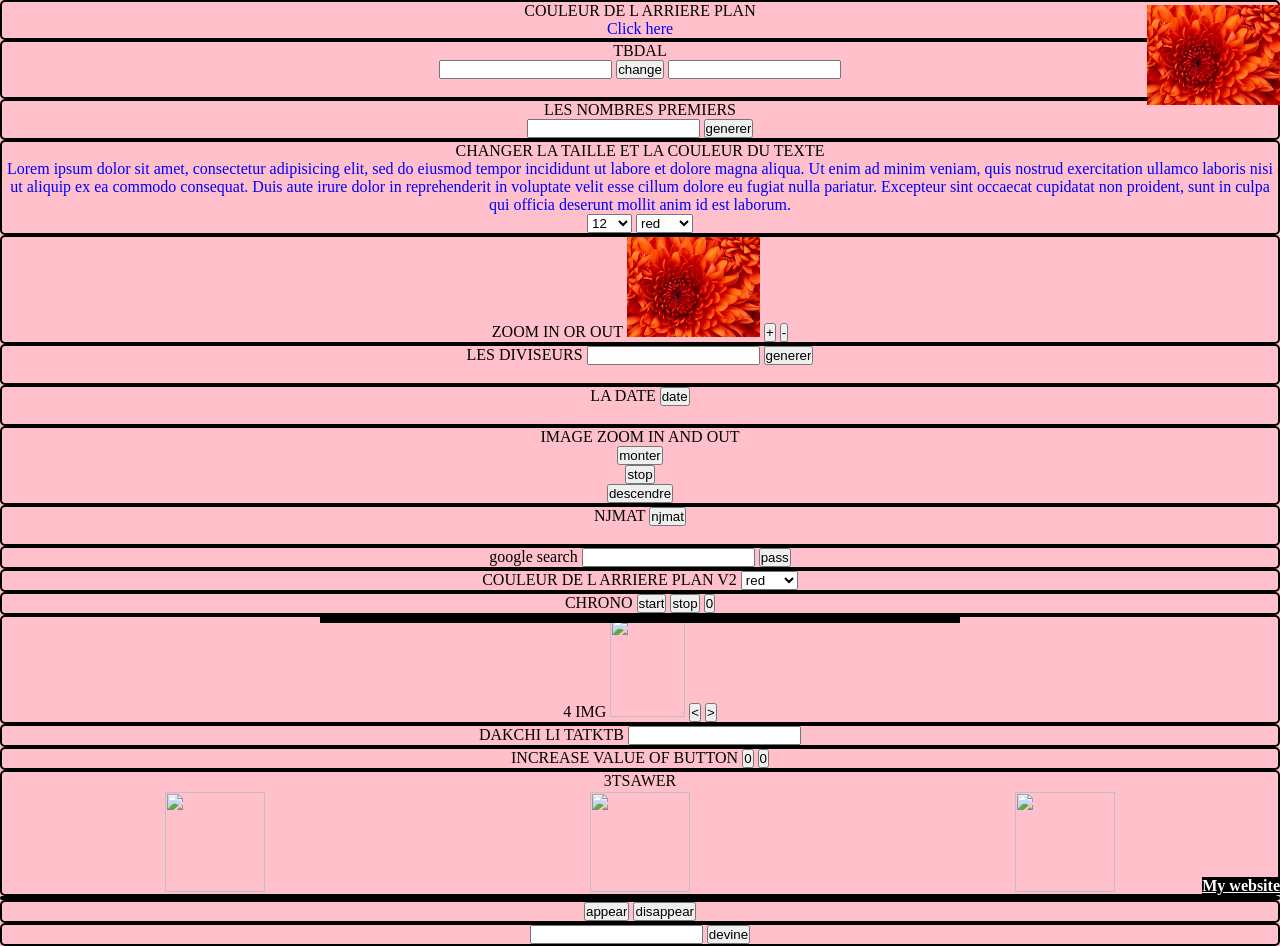
==== index.html @ 574f6159 "Add files via upload initial commit" ====
<html >
<head>
	<title>M C</title>
	<link rel="stylesheet" type="text/css" href="h.css">
	<script src="h.js"></script>
</head>
<body>
<div class="cap">COULEUR DE L ARRIERE PLAN
	<p style="cursor:pointer;" onclick="bgc()">Click here</p>
</div>
<form>
<div class="tbdal">TBDAL<br>
	<input type="text" id="c">
	<input type="button" value="change" onclick="swap()">
	<input type="text" id="h"><br><br>
</div>
<div class="premier">LES NOMBRES PREMIERS<br>
	<input type="text" id="n">
	<input type="button" value="generer" onclick="prm()">
	<p id="nbr"></p>
</div>
<div class="chng">CHANGER LA TAILLE ET LA COULEUR DU TEXTE
	<p id="txt">Lorem ipsum dolor sit amet, consectetur adipisicing elit, sed do eiusmod
		tempor incididunt ut labore et dolore magna aliqua. Ut enim ad minim veniam,
		quis nostrud exercitation ullamco laboris nisi ut aliquip ex ea commodo
		consequat. Duis aute irure dolor in reprehenderit in voluptate velit esse
		cillum dolore eu fugiat nulla pariatur. Excepteur sint occaecat cupidatat non
		proident, sunt in culpa qui officia deserunt mollit anim id est laborum.
	</p>
	<select id="tl" onchange="tal()">
		<option>12</option><option>16</option><option>20</option><option>100</option>
	</select>
	<select id="slt" onchange="color()">
		<option>red</option><option>blue</option><option>green</option>
	</select><br>
</div>
<div>
ZOOM IN OR OUT
<img src="h.jpg" id="mg" style="height:100;">
<input type="button" value="+" onclick="plus()">
<input type="button" value="-" onclick="moins()"><br></div>
<div>
LES DIVISEURS
<input type="text" id="qr">
<input type="button" value="generer" onclick="dvsr()">
<p id="dvs"></p><br></div>
<div>LA DATE
<input type="button" value="date" onclick="setInterval(dat,1000)">
<p id="dat"></p><br></div>
<div>IMAGE ZOOM IN AND OUT
<img src="h.jpg"id="mgi" style="height:100;position:absolute;top:5;right:0" onmouseover="ms()" onmouseout="ot()"><br>
<input type="button" value="monter" onclick="mnt()"><br>
<input type="button" value="stop" onclick="arr()"><br>
<input type="button" value="descendre" onclick="des()"><br></div>
<div>	NJMAT
<input type="button" value="njmat" onclick="etoile()">
<p id="nj"></p><br></div>
<div>google search
<input type="text" id="psw" >
<input type="button" value="pass" onclick="pswd()">
<a href="https://www.google.com/search?q=" target="_blank" id="ps"></a><br></div>
<div>COULEUR DE L ARRIERE PLAN V2
<select id="bkg" onchange="bakg()">
	<option>red</option><option>blue</option><option>green</option>
</select><br></div>
<div>CHRONO
<p id="ex"></p>
<input type="button" value="start" onclick="r=setInterval(sta,1000)">
<input type="button" value="stop" onclick="clearInterval(r)">
<input type="button" value="0" onclick="zer(r)"> <br></div>
<div>4 IMG
<img src="TD_JS/numbers/0.jpg" height="100px" width="75px" id="fr">
<input type="button" value="<" onclick="precedent()">
<input type="button" value=">" onclick="suivant()"> <br></div>
<div>DAKCHI LI TATKTB
<input type="text" id="dl" onkeyup="dalit()">
<p id="dd"></p><br></div>
<div>INCREASE VALUE OF BUTTON
<input type="button" id="incr" value="0" onclick="inc()">
<input type="button" id="incr" value="0" onclick="res()"><br></div>
<div>3TSAWER
<table>
<tr>
<td><img src="TD_JS/numbers/0.jpg" id="a"></td>
<td><img src="TD_JS/numbers/1.jpg" id="b"></td>
<td><img src="TD_JS/numbers/2.jpg" id="c"></td>
</tr>
</table></div>
<div><a href="https://mcmchawi.github.io/"target="_blank">My website</a></div>
<div><p id="app" style="display:none;">Lorem ipsum dolor sit amet, consectetur adipisicing elit, sed do eiusmod
tempor incididunt ut labore et dolore magna aliqua. Ut enim ad minim veniam,
quis nostrud exercitation ullamco laboris nisi ut aliquip ex ea commodo
consequat. Duis aute irure dolor in reprehenderit in voluptate velit esse
cillum dolore eu fugiat nulla pariatur. Excepteur sint occaecat cupidatat non
proident, sunt in culpa qui officia deserunt mollit anim id est laborum.</p>
<input type="button" value="appear" onclick="app()">
<input type="button" value="disappear" onclick="disapp()"></div>
<div><input id="dev" maxlength="2" type="text">
<input type="button" value="devine" onclick="devin()">
<p id="lb"></p></div>
































</form>
</body>
</html>
---- h.css ----
*{padding: 0;
	margin: 0;
	box-sizing: border-box;}
body{background-color: pink;
	position: relative;}
div{border: 2px solid black;
	border-radius: 5px;
	text-align: center;}
p{color: blue;}
#ex{font-size: 20pt;
	border: 5px black solid;
	text-align: center;
	position: absolute;
	left: 25%;
	right:25%;}
#dd{display: inline;}
img{height: 100px;}
table{margin: 0;
	padding: 0;
	width: 100%;
	text-align: center;}
a[href="https://mcmchawi.github.io/"]{position: fixed;
	bottom: 5;
	right: 0;
	background-color: black;
	color: white;
	font-weight: bolder;}
a[href="https://mcmchawi.github.io/"]:hover{color: blue;}
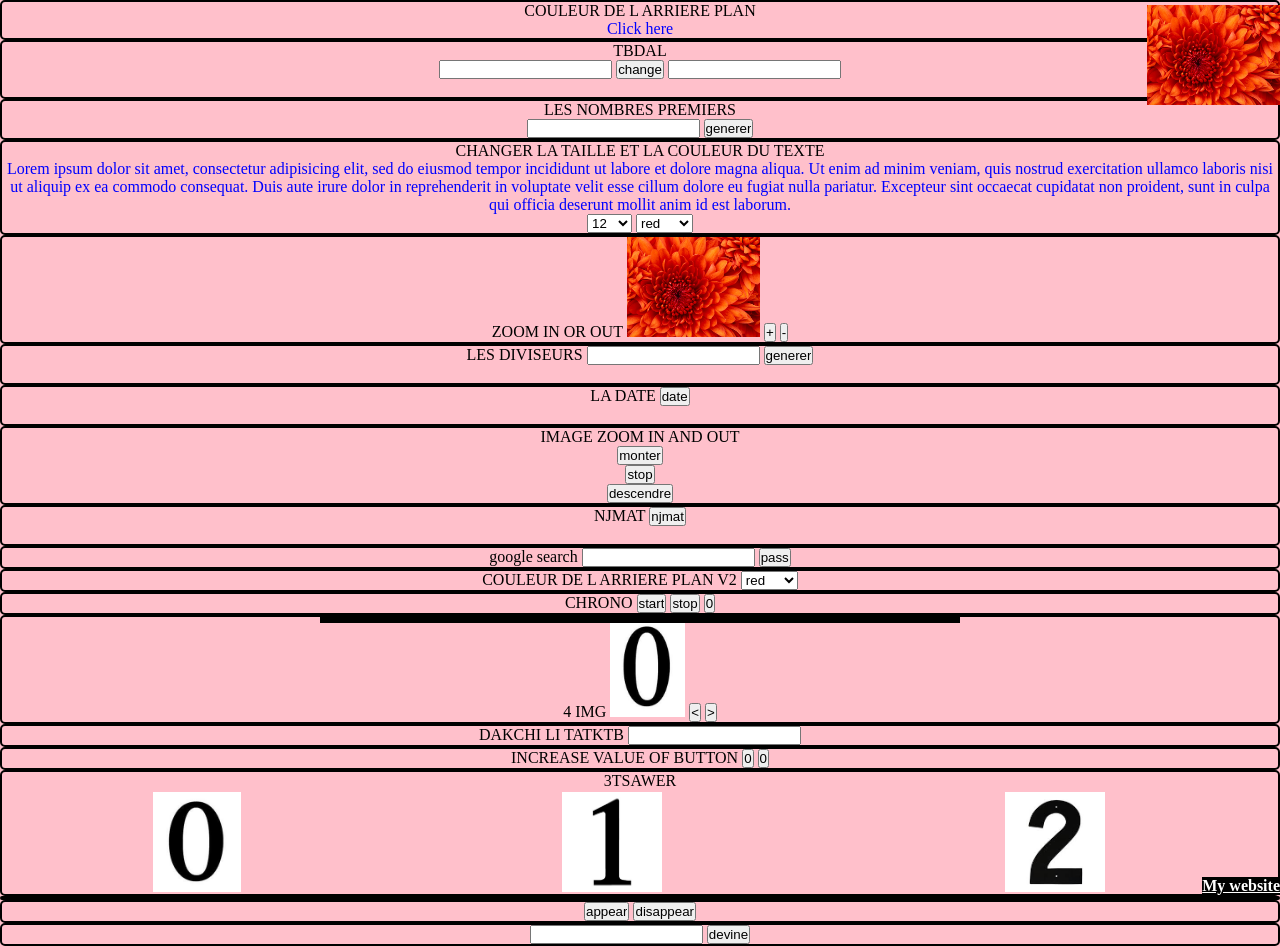
==== commit 661b2766: "Update index.html initial commit" ====
--- a/index.html
+++ b/index.html
@@ -69,7 +69,7 @@
 <input type="button" value="stop" onclick="clearInterval(r)">
 <input type="button" value="0" onclick="zer(r)"> <br></div>
 <div>4 IMG
-<img src="TD_JS/numbers/0.jpg" height="100px" width="75px" id="fr">
+<img src="0.jpg" height="100px" width="75px" id="fr">
 <input type="button" value="<" onclick="precedent()">
 <input type="button" value=">" onclick="suivant()"> <br></div>
 <div>DAKCHI LI TATKTB
@@ -81,9 +81,9 @@
 <div>3TSAWER
 <table>
 <tr>
-<td><img src="TD_JS/numbers/0.jpg" id="a"></td>
-<td><img src="TD_JS/numbers/1.jpg" id="b"></td>
-<td><img src="TD_JS/numbers/2.jpg" id="c"></td>
+<td><img src="0.jpg" id="a"></td>
+<td><img src="1.jpg" id="b"></td>
+<td><img src="2.jpg" id="c"></td>
 </tr>
 </table></div>
 <div><a href="https://mcmchawi.github.io/"target="_blank">My website</a></div>
@@ -132,4 +132,4 @@
 
 </form>
 </body>
-</html>+</html>
